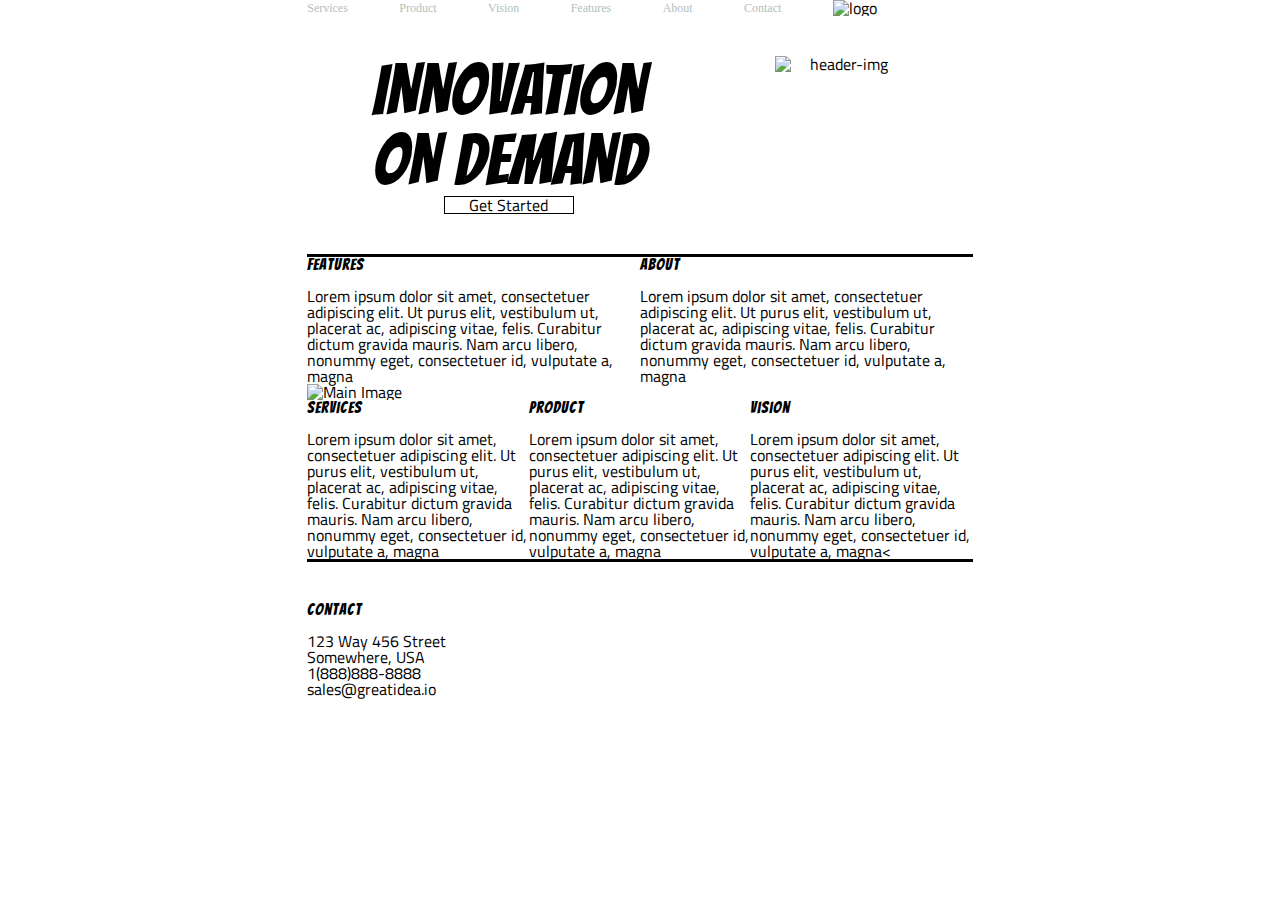
==== great-idea/index.html @ 4a3d6d61 "refactored index + CSS files, flexbox" ====
<!doctype html>

<html lang="en">
<head>
  <meta charset="utf-8">

  <title>Great Idea!</title>

  <link href="https://fonts.googleapis.com/css?family=Bangers|Titillium+Web" rel="stylesheet">
  <link rel="stylesheet" href="css/index.css">

  <!--[if lt IE 9]>
    <script src="https://cdnjs.cloudflare.com/ajax/libs/html5shiv/3.7.3/html5shiv.js"></script>
  <![endif]-->
</head>

  <body>

    <!-- Copy and paste your HTML from the first UI project here -->
    <div class="container">
      <!--Navigation-->
          <nav class="nav-box">
           <a href="#" class="nav">Services</a>
           <a href="#" class="nav">Product</a>
           <a href="#" class="nav">Vision</a>
           <a href="#" class="nav">Features</a>
           <a href="#" class="nav">About</a>
           <a href="#" class="nav">Contact</a>
           <img class="resize-logo" src="https://i.postimg.cc/jCVDsqg6/logo.png"alt="logo">
          </nav>
      <!--On Demand Section -->
        <section class="demand-section-container">
          <div class="demand-column-box">
            <p> INNOVATION ON DEMAND</p>
            <a class="getStartedLink" href="#">Get Started</a>
          </div>
          <img class="header-resize-box" src="https://i.postimg.cc/DyTgd1Pc/header-img.png" alt="header-img">
        </section>
        <section class="main-content-container">
          <div class="features-box">  
          <h4>Features</h4>
              <p>Lorem ipsum dolor sit amet, consectetuer adipiscing elit. Ut purus elit, vestibulum ut, placerat ac, adipiscing vitae, felis. Curabitur
      dictum gravida mauris. Nam arcu libero, nonummy eget, consectetuer id, vulputate a, magna</p>
              </div>
            <div class="about-box">
            <h4>About</h4>
              <p>Lorem ipsum dolor sit amet, consectetuer adipiscing elit. Ut purus elit, vestibulum ut, placerat ac, adipiscing vitae, felis. Curabitur
      dictum gravida mauris. Nam arcu libero, nonummy eget, consectetuer id, vulputate a, magna</p>
              </div>
          </section>
        <div class="image-container">
        <img src="https://i.postimg.cc/wTc1Gr2W/mid-page-accent.jpg" alt="Main Image">
        </div>
        <section class="bottom-main-container">
          <div class="services-box">
          <h4>Services</h4>
            <p>Lorem ipsum dolor sit amet, consectetuer adipiscing elit. Ut purus elit, vestibulum ut, placerat ac, adipiscing vitae, felis. Curabitur
      dictum gravida mauris. Nam arcu libero, nonummy eget, consectetuer id, vulputate a, magna</p>
          </div>
          <div class="product-box">
          <h4>Product</h4>
          <p>Lorem ipsum dolor sit amet, consectetuer adipiscing elit. Ut purus elit, vestibulum ut, placerat ac, adipiscing vitae, felis. Curabitur
      dictum gravida mauris. Nam arcu libero, nonummy eget, consectetuer id, vulputate a, magna</p>
          </div>
          <div class="vision-box">
          <h4>Vision</h4>
          <p>Lorem ipsum dolor sit amet, consectetuer adipiscing elit. Ut purus elit, vestibulum ut, placerat ac, adipiscing vitae, felis. Curabitur
      dictum gravida mauris. Nam arcu libero, nonummy eget, consectetuer id, vulputate a, magna<</p>
          </div>
        </section>
        <footer class="footer-container">
          <div class="contact-box">
          <h4>Contact</h4>
            <address>123 Way 456 Street<br>Somewhere, USA</br>
            </address>
              <p>1(888)888-8888</p>
            <email>sales@greatidea.io</email>
          </div>
        </footer>
          
            
          
          
           
              
             
      </div>
    
  </body>
</html>
---- great-idea/css/index.css ----
/* http://meyerweb.com/eric/tools/css/reset/ 
   v2.0 | 20110126
   License: none (public domain)
*/

html, body, div, span, applet, object, iframe,
h1, h2, h3, h4, h5, h6, p, blockquote, pre,
a, abbr, acronym, address, big, cite, code,
del, dfn, em, img, ins, kbd, q, s, samp,
small, strike, strong, sub, sup, tt, var,
b, u, i, center,
dl, dt, dd, ol, ul, li,
fieldset, form, label, legend,
table, caption, tbody, tfoot, thead, tr, th, td,
article, aside, canvas, details, embed, 
figure, figcaption, footer, header, hgroup, 
menu, nav, output, ruby, section, summary,
time, mark, audio, video {
	margin: 0;
	padding: 0;
	border: 0;
	font-size: 100%;
	font: inherit;
	vertical-align: baseline;
}
/* HTML5 display-role reset for older browsers */
article, aside, details, figcaption, figure, 
footer, header, hgroup, menu, nav, section {
	display: block;
}
body {
	line-height: 1;
}
ol, ul {
	list-style: none;
}
blockquote, q {
	quotes: none;
}
blockquote:before, blockquote:after,
q:before, q:after {
	content: '';
	content: none;
}
table {
	border-collapse: collapse;
	border-spacing: 0;
}

/* Set every element's box-sizing to border-box */
* {
    box-sizing: border-box;
}

html, body {
    height: 100%;
    font-family: 'Titillium Web', sans-serif;
}

h1, h2, h3, h4, h5 {
    font-family: 'Bangers', cursive;
    letter-spacing: 1px;
    margin-bottom: 15px;
}

/* Copy and paste your work from yesterday here and start to refactor into flexbox */


/*Getting rid of bad behavior on CSS*/

  .container{
	display:flex;
	flex-direction:column;
	width: 52%;
	margin: 0 auto;
  }
  
  .nav-box{
	display:flex;
	justify-content: space-between; 
	align-items:center;
  }
  
  .nav-box a{
	font-family:'Verdana';
	font-size: 12px;
	color: #B1BFBD;
  }
  
  .nav{
	color: gray;
	text-decoration:none;
  }
  
  img.resize-logo{
	width: 140px;
	height: auto;
  }
  
  .demand-section-container{
	text-align: center;
	display:flex;
	justify-content: space-around;
	padding-bottom:40px;
	padding-top: 40px;
	
  }
  
  img.header-resize-box{
	flex-basis: 20%;
  }
  
  
  .getStartedLink{
	display:flex;
	width: 130px;
	color: black;
	text-decoration: none;
	border: solid;
	border-width:thin;
	justify-content: center;
	
  }
  
  div.demand-column-box{
	display:flex;
	flex-basis: 40px;
	justify-content: center;
	flex-direction:column;
	align-items:center;
  }
  
  .demand-column-box p{
	font-family: 'Bangers';
	font-size: 70px;
  }
  
  .main-content-container{
   display:flex;
   justify-content:space-around;
  }
  
  h4{
	font-family: 'Bangers';
  }
  
  .features-box{
	border-top:solid;
  
   }
  
  .about-box{
	border-top:solid;
  }
  
  .image-container{
   display:flex;
  }
  
  .image-container img{
	flex-basis:100%;
  }
  
  .bottom-main-container{
	display:flex;
	border-bottom: solid;
	
  }
  
  .footer-container{
	display:flex;
	padding-top:40px;
  }
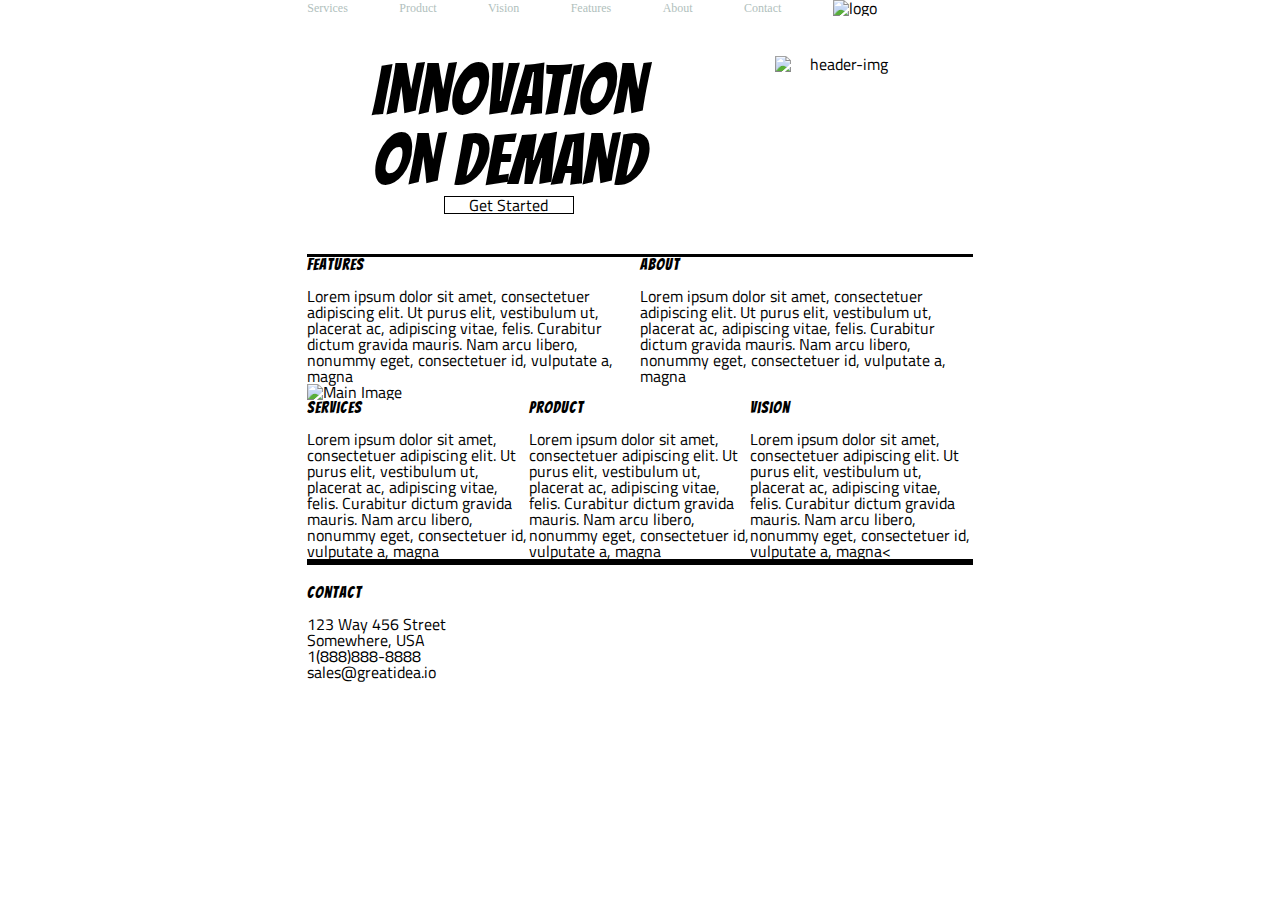
==== commit 696b67d5: "reached MVP + linked index and html files, index.css + index.html + services.html" ====
--- a/great-idea/index.html
+++ b/great-idea/index.html
@@ -20,7 +20,7 @@
     <div class="container">
       <!--Navigation-->
           <nav class="nav-box">
-           <a href="#" class="nav">Services</a>
+           <a href="services.html" class="nav">Services</a>
            <a href="#" class="nav">Product</a>
            <a href="#" class="nav">Vision</a>
            <a href="#" class="nav">Features</a>
--- a/great-idea/css/index.css
+++ b/great-idea/css/index.css
@@ -63,111 +63,234 @@
     margin-bottom: 15px;
 }
 
-/* Copy and paste your work from yesterday here and start to refactor into flexbox */
-
-
-/*Getting rid of bad behavior on CSS*/
-
-  .container{
-	display:flex;
-	flex-direction:column;
-	width: 52%;
-	margin: 0 auto;
-  }
-  
-  .nav-box{
-	display:flex;
-	justify-content: space-between; 
-	align-items:center;
-  }
-  
-  .nav-box a{
-	font-family:'Verdana';
-	font-size: 12px;
-	color: #B1BFBD;
-  }
-  
-  .nav{
-	color: gray;
-	text-decoration:none;
-  }
-  
-  img.resize-logo{
-	width: 140px;
-	height: auto;
-  }
-  
-  .demand-section-container{
-	text-align: center;
-	display:flex;
-	justify-content: space-around;
-	padding-bottom:40px;
-	padding-top: 40px;
-	
-  }
-  
-  img.header-resize-box{
-	flex-basis: 20%;
-  }
-  
-  
-  .getStartedLink{
-	display:flex;
-	width: 130px;
-	color: black;
-	text-decoration: none;
-	border: solid;
-	border-width:thin;
-	justify-content: center;
-	
-  }
-  
-  div.demand-column-box{
-	display:flex;
-	flex-basis: 40px;
-	justify-content: center;
-	flex-direction:column;
-	align-items:center;
-  }
-  
-  .demand-column-box p{
-	font-family: 'Bangers';
-	font-size: 70px;
-  }
-  
-  .main-content-container{
-   display:flex;
-   justify-content:space-around;
-  }
-  
-  h4{
-	font-family: 'Bangers';
-  }
-  
-  .features-box{
-	border-top:solid;
-  
-   }
-  
-  .about-box{
-	border-top:solid;
-  }
-  
-  .image-container{
-   display:flex;
-  }
-  
-  .image-container img{
-	flex-basis:100%;
-  }
-  
-  .bottom-main-container{
-	display:flex;
-	border-bottom: solid;
-	
-  }
-  
-  .footer-container{
-	display:flex;
-	padding-top:40px;
-  }+.container{
+  display:flex;
+  flex-direction:column;
+  width: 52%;
+  margin: 0 auto;
+}
+
+.nav-box{
+  display:flex;
+  justify-content: space-between; 
+  align-items:center;
+}
+
+.nav-box a{
+  font-family:'Verdana';
+  font-size: 12px;
+  color: #B1BFBD;
+}
+
+.nav{
+  color: gray;
+  text-decoration:none;
+}
+
+img.resize-logo{
+  width: 140px;
+  height: auto;
+}
+
+.demand-section-container{
+  text-align: center;
+  display:flex;
+  justify-content: space-around;
+  padding-bottom:40px;
+  padding-top: 40px;
+  
+}
+
+img.header-resize-box{
+  flex-basis: 20%;
+}
+
+
+.getStartedLink{
+  display:flex;
+  width: 130px;
+  color: black;
+  text-decoration: none;
+  border: solid;
+  border-width:thin;
+  justify-content: center;
+  
+}
+
+div.demand-column-box{
+  display:flex;
+  flex-basis: 40px;
+  justify-content: center;
+  flex-direction:column;
+  align-items:center;
+}
+
+.demand-column-box p{
+  font-family: 'Bangers';
+  font-size: 70px;
+}
+
+.main-content-container{
+ display:flex;
+ justify-content:space-around;
+}
+
+h4{
+  font-family: 'Bangers';
+}
+
+.features-box{
+  border-top:solid;
+
+ }
+
+.about-box{
+  border-top:solid;
+}
+
+.image-container{
+ display:flex;
+}
+
+.image-container img{
+  flex-basis:100%;
+}
+
+.bottom-main-container{
+  display:flex;
+  border-bottom: solid;
+  
+}
+
+.footer-container{
+  display:flex;
+  padding-top:40px;
+}
+
+
+/*Start Services file CSS */
+.services-header-section{
+  display: flex;
+  flex-direction:column;
+  
+  border-bottom:solid;
+  padding-bottom: 20px;
+  
+}
+.services-header-img{
+  padding-top: 20px;
+  padding-bottom: 20px;
+}
+
+.item{
+  display:flex;
+  align-self:center;
+  text-decoration:none;
+  color:black;
+  border:solid;
+  border-radius: 5px;
+  margin:20px;
+  padding-top:10px;
+  padding-bottom:10px;
+  padding-right:30px;
+  padding-left:30px;
+  background: white;
+}
+
+
+.digital-design-box{
+  padding-top: 25px;
+  display:flex;
+  border:solid;
+  flex-wrap:wrap;
+  width: 500px;
+  height: 300px;
+    background:lightgray;
+}
+
+
+.ux-box{
+  display:flex;
+  border:solid;
+  flex-wrap:wrap;
+  width: 500px;
+  height: 300px;
+  margin-left:40px;
+  padding-top: 25px;
+    background:lightgray;
+  
+}
+
+.digital-marketing-box{
+  display:flex;
+  border:solid;
+  flex-wrap:wrap;
+  width: 500px;
+  height: 300px;
+    background:lightgray;
+  padding-top:20px;
+}
+
+.web-development-box{
+  display:flex;
+  border:solid;
+  flex-wrap:wrap;
+  width: 500px;
+  height: 300px;
+  margin-left:40px;
+    background:lightgray;
+  padding-top:20px;
+}
+
+.iOS-box{
+  display:flex;
+  border:solid;
+  flex-wrap:wrap;
+  width: 500px;
+  height: 300px;
+    background:lightgray;
+  padding-top:20px;
+}
+
+.android-box{
+  display:flex;
+  border:solid;
+  flex-wrap:wrap;
+  width: 500px;
+  height: 300px;
+  margin-left:40px;
+  background:lightgray;
+  padding-top:20px;
+}
+
+.flex-container{
+  display:flex;
+  margin-top:30px;
+  margin-bottom:30px;
+  
+}
+
+.footer-container{
+  display:flex;
+  border-top:solid;
+  padding-top: 20px;
+  justify-content: space-between;
+}
+
+.facts-box{
+  display:flex;
+  flex-direction:column;
+  flex-wrap:wrap;
+  width: 500px;
+  height: 300px;
+}
+.services-info-img{
+  display:flex;
+  width: 500px;
+  height: 300px;
+  margin-left: 40px;
+}
+
+.list-box{
+  padding-top:20px;
+}